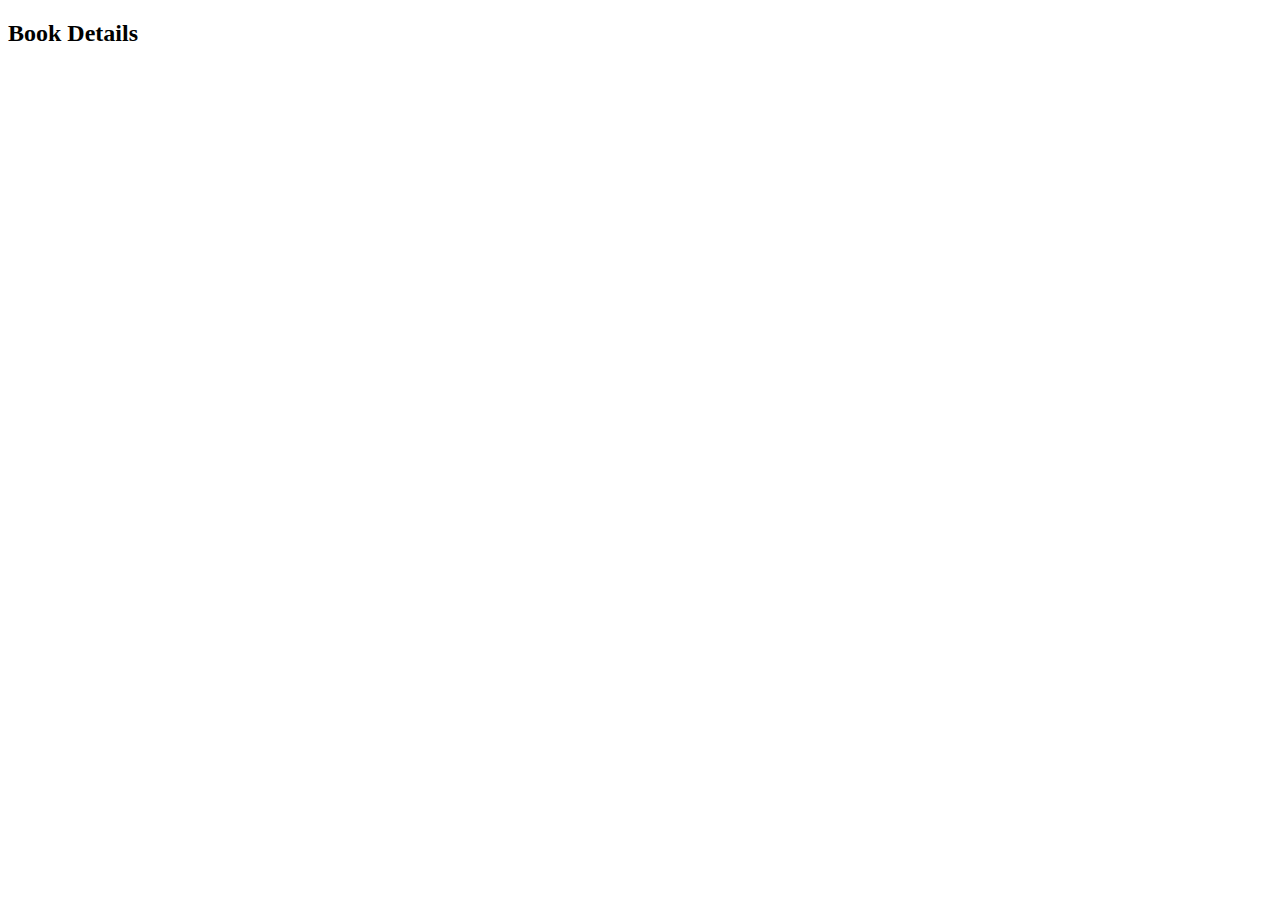
==== display.html @ bf939b37 "fetching books data form api" ====
<!DOCTYPE html>
<html lang="en">
  <head>
    <meta charset="UTF-8" />
    <meta name="viewport" content="width=device-width, initial-scale=1.0" />
    <title>Books</title>
  </head>
  <body>
    <div>
      <h2>Book Details</h2>
      <div id="details"></div>
    </div>
    <script>
      const titleVal = localStorage.getItem("title");
      console.log(titleVal);
      const div = document.getElementById("details");
      const url = `https://openlibrary.org/search.json?title=${titleVal}`;
      const headers = new Headers({
        "User-Agent": "BookFinder/1.0 (waliddraa2@gmail.com)",
      });
      const options = {
        method: "GET",
        headers: headers,
      };
      fetch(url, options)
        .then((response) => response.json())
        .then((data) => {
          console.log(data); // Logs the entire response object, including docs array

          // Ensure 'docs' exists and is an array before mapping
          if (Array.isArray(data.docs)) {
            data.docs.forEach((detail) => {
              div.innerHTML += `<p class='title'>${detail.title}</p>`;
              div.innerHTML += `<p class='author'>${
                detail.author_name
                  ? detail.author_name.join(", ")
                  : "Unknown Author"
              }</p>`;
              div.innerHTML += `<div class='divider'></div>`;
            });
          } else {
            div.innerHTML = "<p>No books found.</p>";
          }
        })
        .catch((error) => console.error("Error:", error));
    </script>
  </body>
</html>
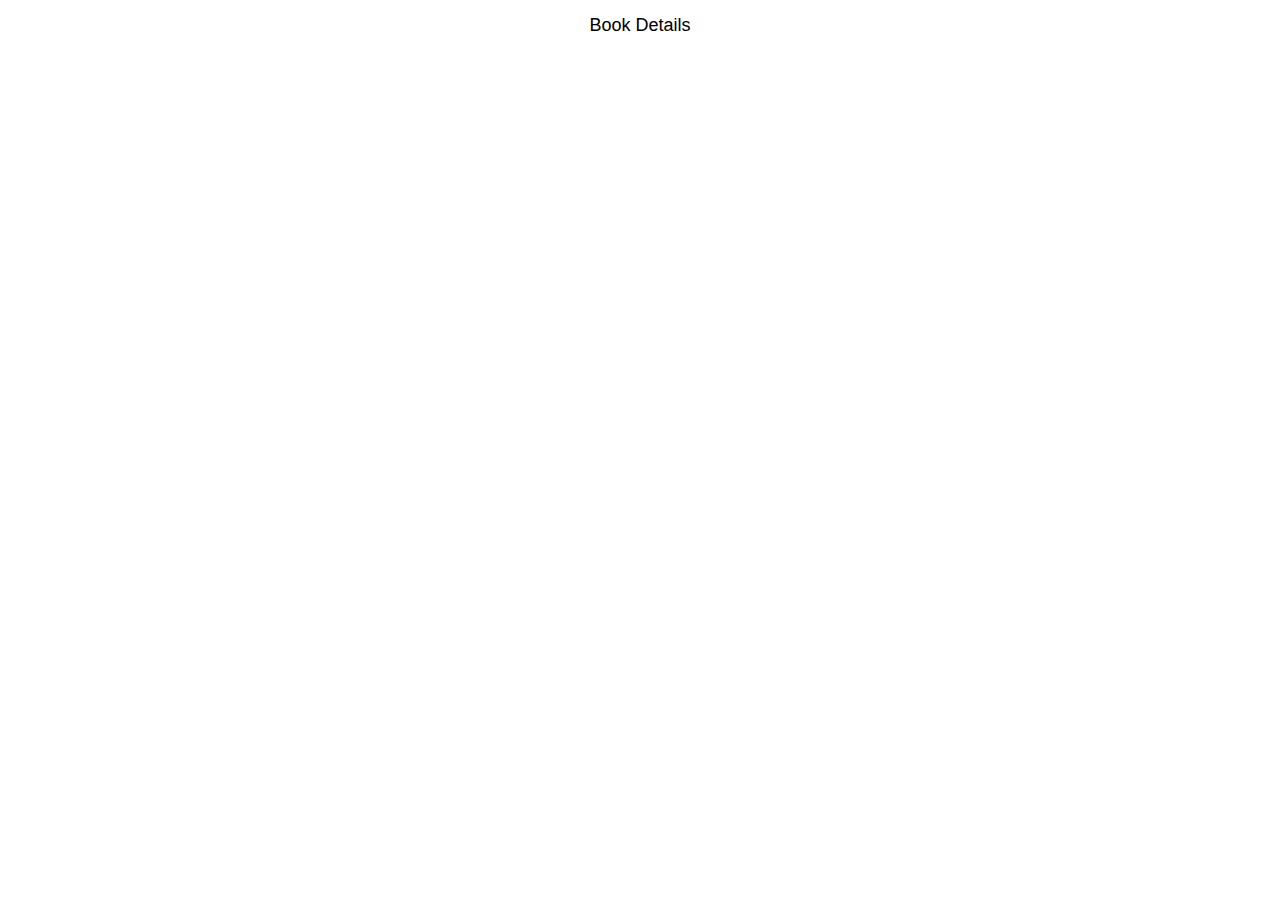
==== commit 0002ac50: "styling books list" ====
--- a/display.html
+++ b/display.html
@@ -4,6 +4,7 @@
     <meta charset="UTF-8" />
     <meta name="viewport" content="width=device-width, initial-scale=1.0" />
     <title>Books</title>
+    <link rel="stylesheet" href="styles.css" />
   </head>
   <body>
     <div>
@@ -30,15 +31,16 @@
           // Ensure 'docs' exists and is an array before mapping
           if (Array.isArray(data.docs)) {
             data.docs.forEach((detail) => {
-              div.innerHTML += `<p class='title'>${detail.title}</p>`;
+              div.innerHTML += `<div class='detail'><p class='title'>${detail.title}</p>`;
               div.innerHTML += `<p class='author'>${
                 detail.author_name
                   ? detail.author_name.join(", ")
                   : "Unknown Author"
-              }</p>`;
+              }</p></div>`;
               div.innerHTML += `<div class='divider'></div>`;
             });
-          } else {
+          }
+          if (data.docs.length == 0) {
             div.innerHTML = "<p>No books found.</p>";
           }
         })
--- a/styles.css
+++ b/styles.css
@@ -0,0 +1,66 @@
+body {
+  margin: 0;
+  padding: 0;
+  box-sizing: border-box;
+  font-family: sans-serif;
+}
+
+h2 {
+  font-size: large;
+  font-weight: 500;
+  text-align: center;
+}
+
+form {
+  display: flex;
+  flex-direction: column;
+  max-width: 50%;
+  margin-left: auto;
+  margin-right: auto;
+  gap: 1rem;
+}
+
+input {
+  padding: 0.5rem;
+  background-color: aqua;
+  color: black;
+  font-size: medium;
+  font-weight: 500;
+  border: 1px black solid;
+  border-radius: 1rem;
+}
+
+button {
+  max-width: 50%;
+  align-self: center;
+  background-color: aquamarine;
+  padding: 0.5rem;
+  border: 1px solid black;
+  border-radius: 1rem;
+  cursor: pointer;
+  font-weight: bold;
+}
+
+
+.detail {
+  display: flex;
+  justify-content: space-between;
+}
+
+.title {
+  font-size: medium;
+  font-weight: bold;
+}
+
+.author {
+  font-size: medium;
+  font-weight: lighter;
+  text-align: end;
+}
+
+.divider{
+  padding: 4px;
+  background-color: black;
+  margin-top: 1rem;
+  margin-bottom: 1rem;
+}